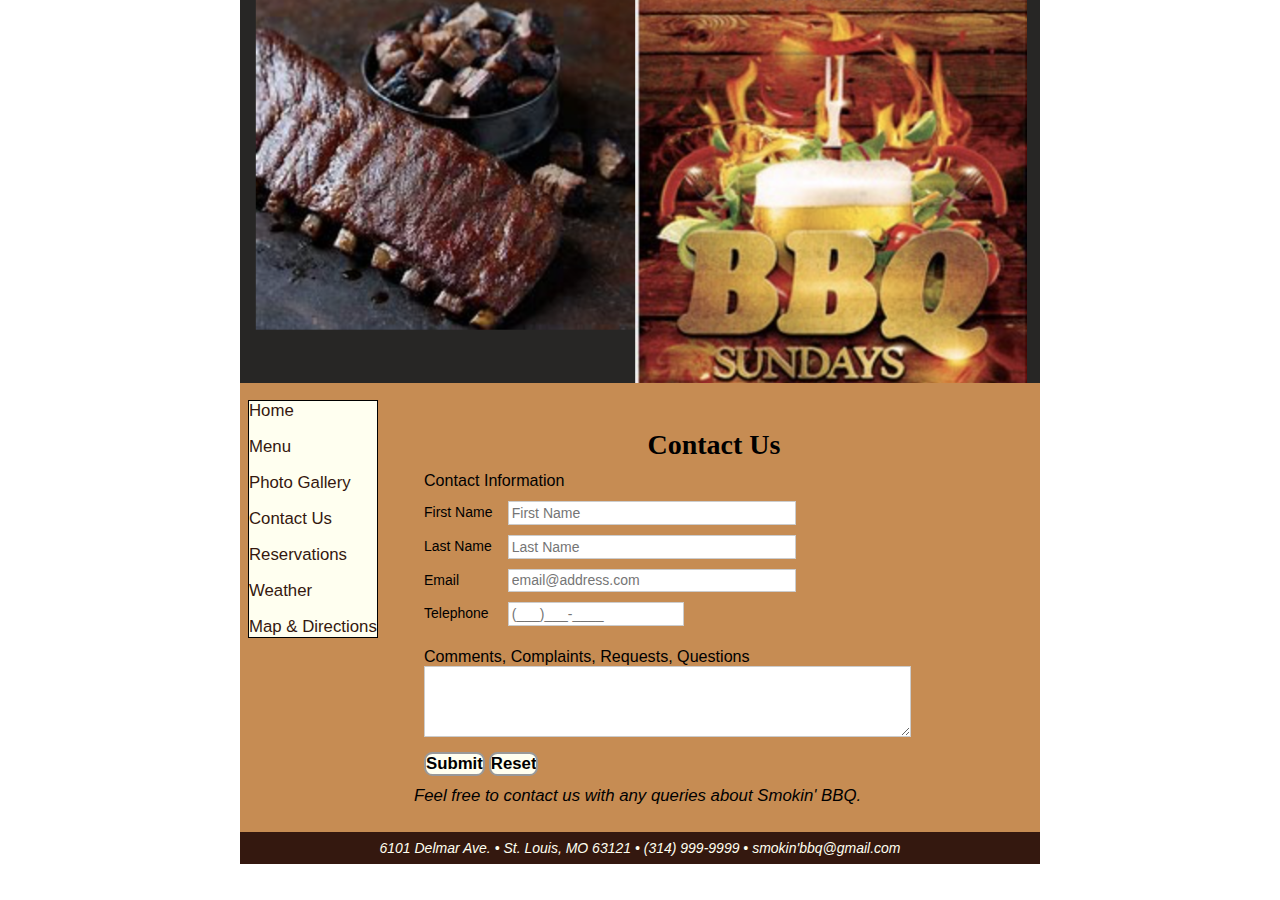
==== contactus.html @ b95886a2 "Add files via upload" ====
﻿<!DOCTYPE html>
<html lang="en">
   <head>
      <title>Smokin' BBQ - Reservations</title>
      <!-- 
         Smokin BBQ main page
         Filename: reserve.html
         Author:  Group 3: Tan R., Leo S., Kathy N., Bobbie S. 
         Date:  July 20, 2019   
         HTML5 and CSS3 Final Project Group 3
      -->
      <meta charset="utf-8">
      <meta name="viewport" content="width=device-width">
      <script src="Assets/JavaScripts/modernizr.custom.40753.js"></script>
      <link href='http://fonts.googleapis.com/css?family=Bitter:400,700' rel='stylesheet' type='text/css'>
      <link rel="stylesheet" href="Assets/Styles/styles.css">
      <link rel="shortcut icon" href="Images/favicon.ico">
      <link rel="apple-touch-icon" href="Images/apple-touch-icon.png">
      <link rel="icon" sizes="192x192" href="Images/android.png">
   </head>
   <body>
	  <div class="container">
         <p class="skipnavigation"><a href="#contentstart">Skip navigation</a></p> 
         <header>
           <h1>
		      <a href="index.html"><img src="Assets/Images/BBQ.png" width="659" height="165" alt="Smokin' BBQ Restaurant"></a>
	       </h1>   
         </header>
         <nav class="sitenavigation">
            <p><a href="index.html">Home</a></p><br>
            <p><a href="menu.pdf" target="_blank">Menu</a></p><br>
            <p><a href="gallery.html">Photo Gallery</a></p><br>
			<p><a href="contactus.html">Contact Us</a></p><br>
            <p><a href="reserve.html">Reservations</a></p><br>
            <p><a href="https://weather.com/weather/today/l/63121:4:US">Weather</a></p><br>
            <p><a href="https://goo.gl/maps/yGeTzFJaTREJ4vDu7" target="_blank">Map &amp; Directions</a></p>
         </nav>
         <article id="contentstart">
		    <div class="container">
               <h2>Contact Us</h2>
                      
               <form action="contactus.html">
				  <fieldset class="contactinfo">
				     <legend>Contact Information</legend>
					  <label for="firstnameinput">
				         First Name 
					     <input type="text" name="Firstname" id="firstnameinput" required="required" placeholder="First Name">
					  </label>
					  <label for="lastnameinput">
					     Last Name 
						 <input type="text" name="Lastname" id="lastnameinput" required="required" placeholder="Last Name">
					  </label>
					  <label for="emailinput">
					     Email 
						 <input type="email" name="Email" id="emailinput" required="required" placeholder="email@address.com">
					  </label>
 				     <label for="phoneinput">
					     Telephone  
			    	     <input type="tel" name="Phone" id="phoneinput" placeholder="(___)___-____" pattern="^\d{10}$|^(\(\d{3}\)\s*)?\d{3}[\s-]?\d{4}$">
				     </label>
				  </fieldset>
			   <fieldset>
				     <legend>Comments, Complaints, Requests, Questions</legend>
					 <textarea name="Feedback" id="feedback" rows="4" cols="55"></textarea>
				     </label>
			   </fieldset>
			   
			   <fieldset class="submitbutton">
			      <input type="submit" id="submit" value="Submit">
				  <input type="reset" id="submit" value="Reset">
			   </fieldset>
			</form>
               <p><i>Feel free to contact us with any queries about Smokin' BBQ.</i></p>
			</div>   
     </article>
      <footer>
            <address>
               6101 Delmar Ave. &bull;
               St. Louis, MO 63121 &bull;
               (314) 999-9999 &bull;
               smokin'bbq@gmail.com
            </address>
      </footer>
         </div>
   </body>
</html>
---- Assets/Styles/styles.css ----
﻿/* 
   Smokin' BBQ style sheet 
   Filename: styles.css

   Author: Group 3: Tan Ragland, Leo Simmons, Kathy Ntalaja, Bobbie Moore  
   Date:  July 20, 2019   
   HTML5 and CSS3 Final Project Group 3
 */

/* reset styles */
html {
   font-size: 14px;
}
a, article, body, div, figcaption, figure, footer, header, h1, h2, h3, img, li, nav, p, fieldset, form, input, label, legend, textarea, section, ul {
   border: 0;
   padding: 0;
   margin: 0;
}
img {
   max-width: 100%;
   height: auto;
   width: auto;
/*   display: block;  */
}
ul {
   list-style-type: none;
}
table {
   border-collapse: collapse;
   border-spacing: 0;
}

/* body and page container */
body {
   background: #c68c53;
   background: url("../images/vintage.jpg");
   font-family: Arial, Helvetica, sans-serif;
}
a:link {
   color: black;
}
a:visited {
   color: #888;
}
.container {
   max-width: 800px;
   margin: 0 auto;
   position: relative;
   background-color: #c68c53;
/*   top: 6.2em;     */
}
p {
   font-size: 1.2em;
}

/* skip navigation link */
p.skipnavigation a {
   position: absolute;
   left: -10000px;
}
p.skipnavigation a:focus {
   color: black;
   background: ivory;
   background-color: #34180f; /* black */
   top: 0.4em;
   left: auto;
   right: 0.4em;
   z-index: 2;
}

/* header section */
header {
   width: 80%;
   float: left;
   max-width: 100%;
   height: auto;
   width: auto;
   display: block; 
}
h1 {
   text-align: center;
   font-family: Bitter, "Times New Roman", Times, serif;
   font-weight: 700;
   color: #34180f;
   font-size: 2.4em;
}
h1 img {
   margin: 0 auto;
}

/* site navigation bar */
nav.sitenavigation {
   max-width: 16%;
   padding: 3%;
   float: left;
   position: relative;
   color: white;
   margin: 8px;
/*   left-margin: 2%;   */
   border: 1px solid black;
   background-color: ivory;
}
nav.sitenavigation ul {
   background: url("Assets/Images/vintage.jpg");
   border: 3px solid #34180f;
   display: none;
   position: absolute;
   right: 5%;
   top: 70%;
   z-index: 2;
}
nav.sitenavigation li {
   margin: 0.3em 0.5em;
   font-size: 1.3em;
   line-height: 1.4em;
   text-align: left;
}
nav.sitenavigation a:link {
   text-decoration: none;
   color: #34180f;
}
nav.sitenavigation a:visited {
   color: #744f42;
}
nav.sitenavigation a:hover, nav.sitenavigation a:focus {
   color: red;
}
div.navigation-menu-button {
	float: right;
}

/* main content */
article {
   width: 75%;
   float: right;
   padding: 1.4em;
   background: ivory;
   margin: 10px;
   max-width: 700px;
   background-color: #c68c53;
}
article div {
/*   margin: 0 auto;
   padding: 0 3% 1em;  */
   background-color: ivory;
}
aside {
	width:25%;  
	padding: 1em 0;
	background-color: ivory;
}
section {
   border: 1px solid black;
   padding: 2% 4% 5em;
   margin: 2% 0;
   overflow: auto;
   position: relative;
   background-color: white;
   box-shadow: 0 10px 6px -6px #777;
}
section p {
   clear: left;
}
section p:first-of-type {
	display: none;
}
h2 {
   padding: 0.4em 0.4em 0;
   text-align: center;
   font-family: Bitter, "Times New Roman", Times, serif;
   font-size: 2em;
   font-weight: 700;
}
h3 {
   margin: 0.5em 0;
   font-size: 1.6em;
   font-family: Bitter, "Times New Roman", Times, serif;
   font-weight: 700;
   clear: both;
}
.top-link {
   margin: 0 4% 4%;
   position: absolute;
   bottom: 0;
   right: 0;
}
.top-link a {
   padding: 3px 6px;
   border: 2px solid #777;
   display: inline-block;
   background-color: #ebf8fa;
   border-radius: 0.6em;
}
.top-link a:link {
   text-decoration: none;
}
.top-link a:visited {
   color: black;
}
.top-link a:hover, .top-link a:focus {
   border-color: #34180f;
   color: white;
   background-color: #34180f;
}
article h2 {
	font-family: Algerian;
}

/* form styles */
form {
	padding:10px;
}

/* fieldset styles */
fieldset {
	margin-bottom: 0.8em;
}
fieldset fieldset {
	margin-top: 1em;
	padding: 0.8em;
	border: 1px solid #777;
}
legend {
	font-size: 1.15em;
}
/*
.contactinfo legend, .reserveinfo > legend, .additionalinfo legend {
	margin-left: -0.1em;
	font-weight: bold;
}
*/

/* field styles */
.contactinfo input, textarea {
	border: 1px solid #ccc;
	padding: 0.2em;
	font-size: 1em;
}
select {
	margin-bottom: 0.6em;
}
.contactinfo input {
	position: absolute;
	left: 5em;
}
.date-picker label {
	position: absolute;
	left: -10000px;
}
.schedule input {
	position: absolute;
	left: 10em;
}
#firstnameinput, #lastnameinput, #emailinput {
	width: 20em;
}
#phoneinput {
	width: 12em;
}

/* label styles */
label {
	font-size: 1em;
	line-height: 1.6em;
}
.contactinfo label {
	display: block;
	position: relative;
	margin: 0.8em 0;
}
.contactinfo input {
	position: absolute;
	left: 6em;
}
.submitbutton {
	margin: 0 auto;
}
.reserveinfo {
	width: 14em;
}
#submit {
	border: 2px solid #999;
	font-size: 1.2em;
	font-weight: bold;
	background-color: ivory;
	border-radius: 0.5em;
}
#reset {
	border: 2px solid #999;
	font-size: 1.2em;
	font-weight: bold;
	background-color: ivory;
	border-radius: 0.5em;
}
.occasioninfo label {
	margin-right: 1.6em;
}

/* footer section */
footer {
   padding: 0.6em;
   background-color: #34180f;
   color: ivory;
   text-align: center;
   clear: right;
/*
   position: absolute;
   max-width: 80%;
   margin: 10%;
*/
}
footer a:link {
   color: white;
}
footer a:visited {
   color: #ccc;
}

/* small screen/tablet styles */
@media screen and (min-width: 460px), print {
	article {
		padding: 2%;
	}
	figure {
		border: 1px solid #ccc;
		padding: 2%;
		box-shadow: 0 10px 6px -6px #777;
		display: inline-block;
	}
	section {
		text-align:center;
	}
	section h3, section p {
		text-align: left;
	}
	section p:first-of-type {
		display: block;
	}
}

/* standard screen styles */
@media screen and (min-width: 880px) {
	header {
		float: none;
		width: auto;
	}
	div.navigation-menu-button {
		display: none;
	}
	nav.sitenavigation {
		width: 100%;
		padding: 0;
	}
	nav.sitenavigation ul {
		border: none;
		width: 100%;
		display: block;
		position: static;
		text-align: center;
	}
	nav.sitenavigation li {
		display: inline-block;
	}
	h3 {
		float: left;
	}
	figure {
		float: right;
		max-width: 50%;
		margin: 2% 0 2% 2%;
	}
	section {
		padding-bottom: 2%;
	}
	.top-link {
		right: auto;
		left: 0;
	}
}

/* large screen styles */
@media screen and (min-width: 1060px) {
	figure {
		margin: 2% 25% 2% 2%;
	}
	.top-link {
		left: auto;
		right: 0;
	}
}

/* print styles */
@media print {
   body, h1, article, footer {
      color: rgb(0,0,0);
      background: rgb(255,255,255);
   }
   body {
      max-width: 100%;
   }
   nav {
      display: none;
   }
   section {
      page-break-before: always;
   }
}
@page {
   margin: 0.75in;
}
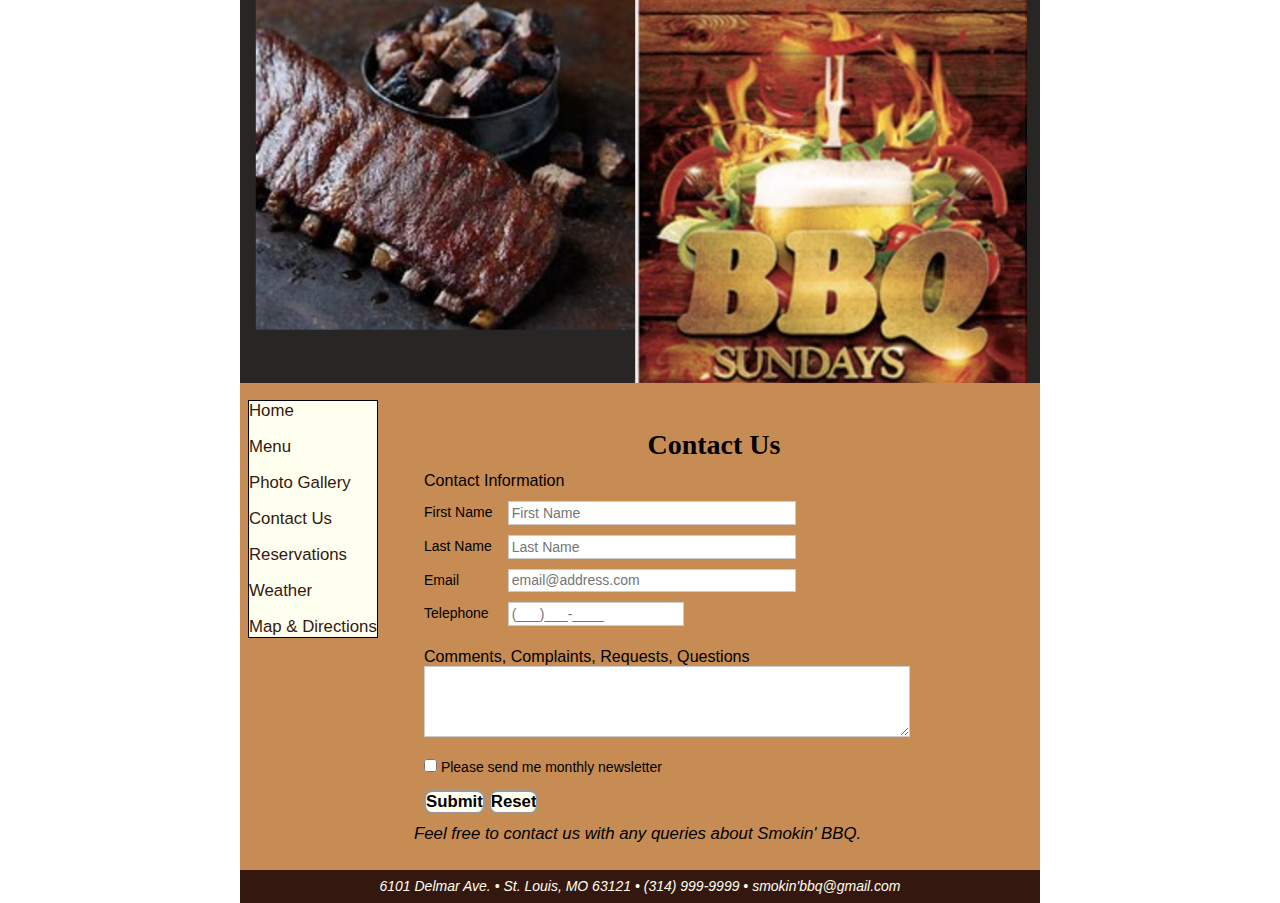
==== commit 693992a5: "Add files via upload" ====
--- a/contactus.html
+++ b/contactus.html
@@ -62,12 +62,15 @@
 			   <fieldset>
 				     <legend>Comments, Complaints, Requests, Questions</legend>
 					 <textarea name="Feedback" id="feedback" rows="4" cols="55"></textarea>
-				     </label>
+					 <br><br>
+					 <label for="newsletter">
+					    <input type="checkbox" id="newsletter" value="newsletter">  Please send me monthly newsletter
+					 </label>
 			   </fieldset>
 			   
 			   <fieldset class="submitbutton">
 			      <input type="submit" id="submit" value="Submit">
-				  <input type="reset" id="submit" value="Reset">
+				  <input type="reset" id="reset" value="Reset">
 			   </fieldset>
 			</form>
                <p><i>Feel free to contact us with any queries about Smokin' BBQ.</i></p>
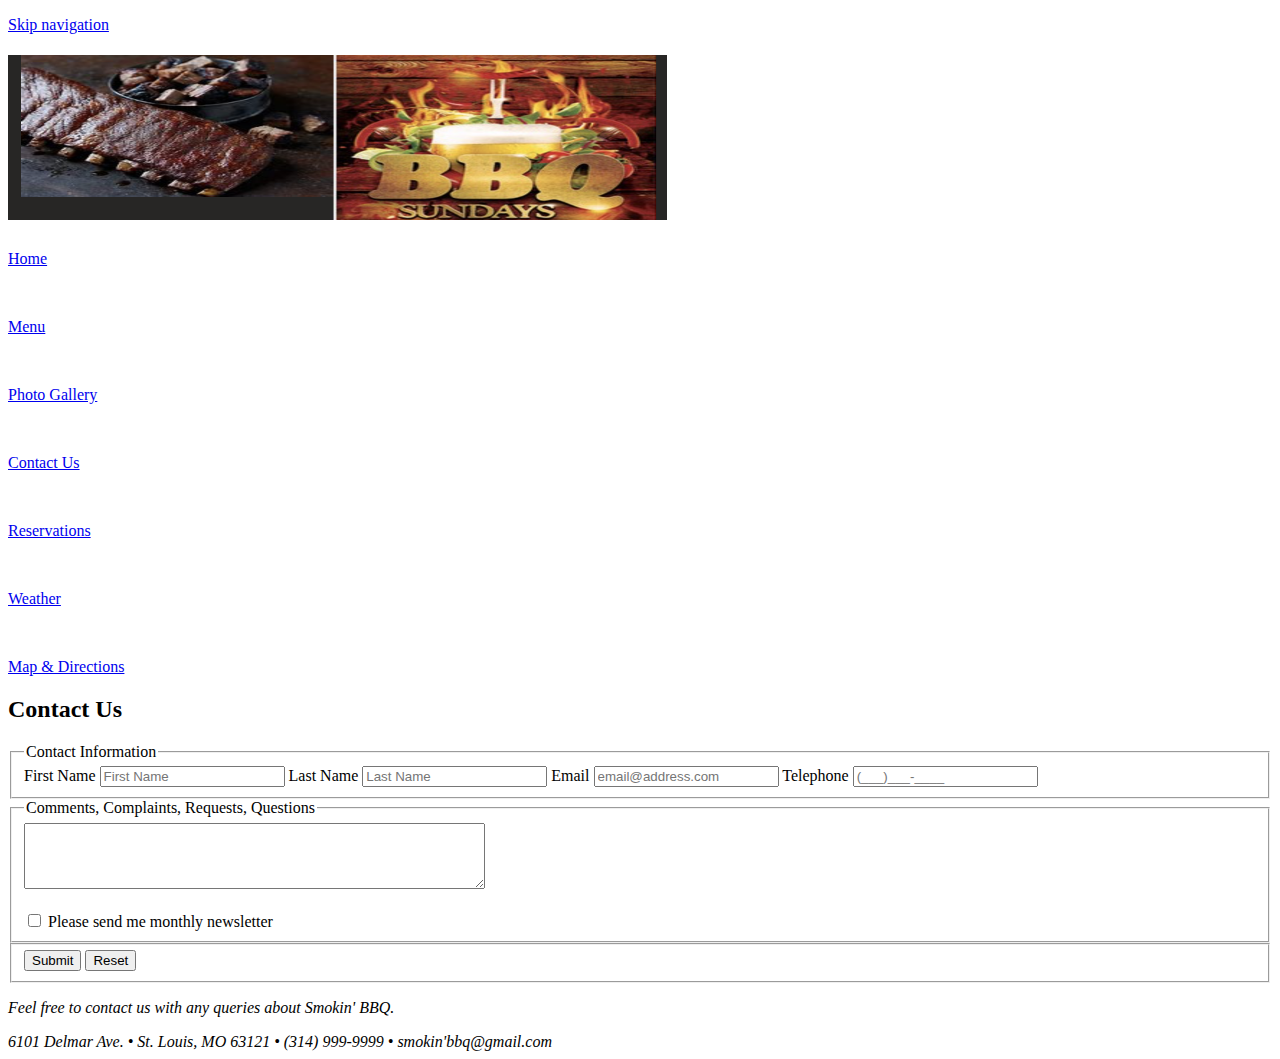
==== commit 6c05701c: "Add files via upload" ====
--- a/contactus.html
+++ b/contactus.html
@@ -1,10 +1,10 @@
 ﻿<!DOCTYPE html>
 <html lang="en">
    <head>
-      <title>Smokin' BBQ - Reservations</title>
+      <title>Smokin' BBQ - Contact Us</title>
       <!-- 
-         Smokin BBQ main page
-         Filename: reserve.html
+         Smokin BBQ contact us page
+         Filename: contactus.html
          Author:  Group 3: Tan R., Leo S., Kathy N., Bobbie S. 
          Date:  July 20, 2019   
          HTML5 and CSS3 Final Project Group 3
@@ -13,7 +13,7 @@
       <meta name="viewport" content="width=device-width">
       <script src="Assets/JavaScripts/modernizr.custom.40753.js"></script>
       <link href='http://fonts.googleapis.com/css?family=Bitter:400,700' rel='stylesheet' type='text/css'>
-      <link rel="stylesheet" href="Assets/Styles/styles.css">
+      <link rel="stylesheet" href="Assets/Styles/main.css">
       <link rel="shortcut icon" href="Images/favicon.ico">
       <link rel="apple-touch-icon" href="Images/apple-touch-icon.png">
       <link rel="icon" sizes="192x192" href="Images/android.png">
@@ -39,7 +39,7 @@
 		    <div class="container">
                <h2>Contact Us</h2>
                       
-               <form action="contactus.html">
+               <form action="results.html">
 				  <fieldset class="contactinfo">
 				     <legend>Contact Information</legend>
 					  <label for="firstnameinput">
